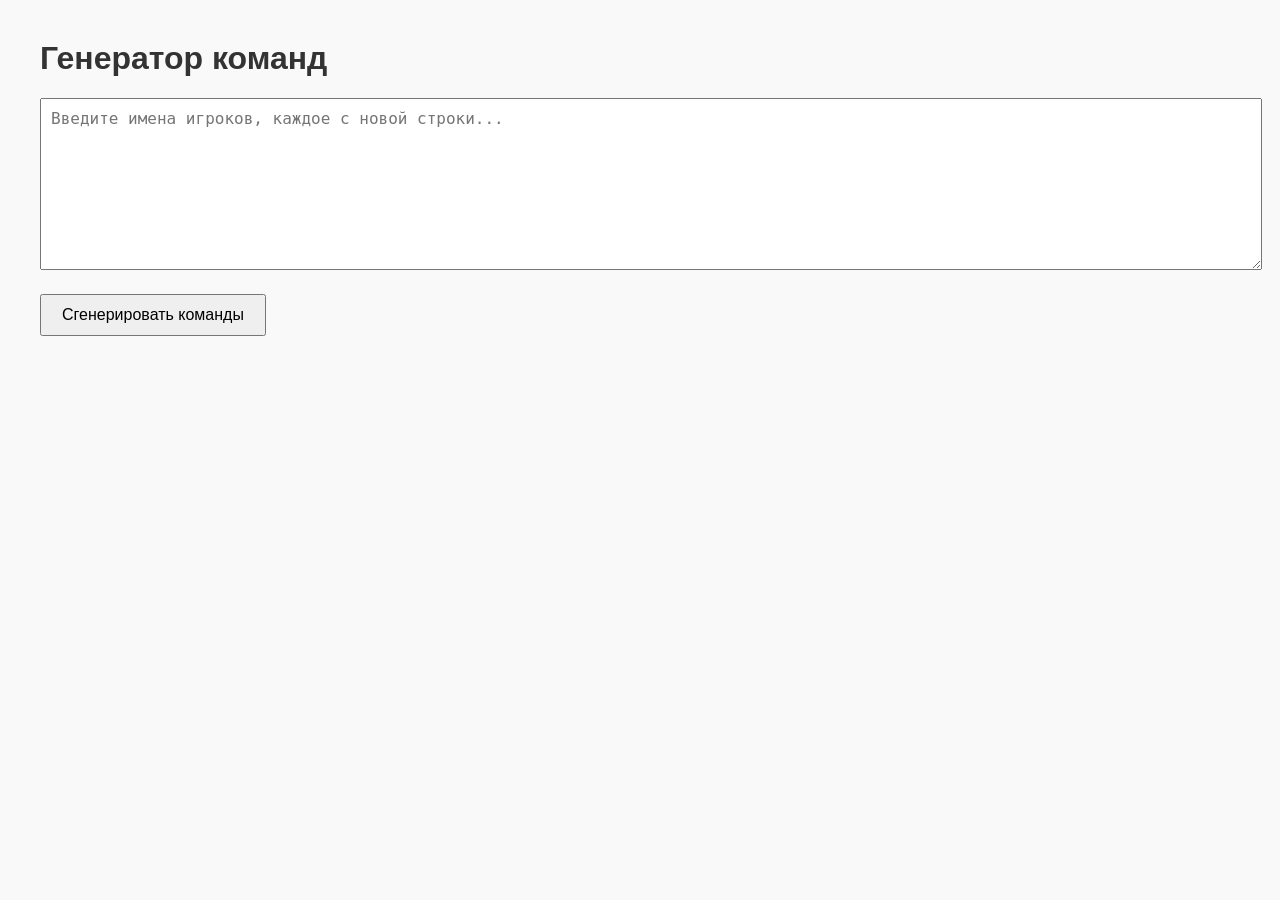
==== generator.html @ 9d255bdc "Update generator.html" ====
<!DOCTYPE html>
<html lang="ru">
<head>
    <meta charset="UTF-8">
    <title>Генератор команд</title>
    <style>
        body {
            font-family: Arial, sans-serif;
            margin: 40px;
            background-color: #f9f9f9;
        }
        h1 {
            color: #333;
        }
        textarea {
            width: 100%;
            height: 150px;
            padding: 10px;
            font-size: 16px;
            margin-bottom: 20px;
        }
        button {
            padding: 10px 20px;
            font-size: 16px;
            cursor: pointer;
            margin-bottom: 20px;
        }
        .team {
            border: 1px solid #ccc;
            padding: 15px;
            margin-bottom: 15px;
            background-color: #fff;
        }
        .team h3 {
            margin-top: 0;
        }
    </style>
</head>
<body>

<h1>Генератор команд</h1>

<textarea id="playerInput" placeholder="Введите имена игроков, каждое с новой строки..."></textarea>
<button onclick="generateTeams()">Сгенерировать команды</button>

<div id="teamsOutput"></div>

<script>
    function generateTeams() {
        const input = document.getElementById('playerInput').value;
        let players = input.split('\n').map(name => name.trim()).filter(name => name !== '');

        const outputDiv = document.getElementById('teamsOutput');
        outputDiv.innerHTML = '';

        if (players.length === 0) {
            outputDiv.innerHTML = '<p style="color:red;">Введите хотя бы одно имя.</p>';
            return;
        }

        // Перемешиваем игроков
        players = shuffleArray(players);

        // Определяем количество команд
        const maxTeamSize = 6;

        // Если игроков достаточно, то команды по 6 человек
        let teams = [];
        if (players.length >= maxTeamSize * 2) {
            let teamCount = Math.floor(players.length / maxTeamSize);
            let remainingPlayers = players.slice(0, teamCount * maxTeamSize);

            for (let i = 0; i < teamCount; i++) {
                teams.push(remainingPlayers.slice(i * maxTeamSize, (i + 1) * maxTeamSize));
            }
        } else {
            // Иначе делим всех поровну между двумя командами
            const half = Math.ceil(players.length / 2);
            teams.push(players.slice(0, half));
            teams.push(players.slice(half));
        }

        // Выводим команды
        teams.forEach((team, index) => {
            const teamDiv = document.createElement('div');
            teamDiv.className = 'team';
            teamDiv.innerHTML = `<h3>Команда ${index + 1}</h3><ul>${team.map(player => `<li>${player}</li>`).join('')}</ul>`;
            outputDiv.appendChild(teamDiv);
        });
    }

    // Функция случайного перемешивания (алгоритм Фишера–Йетса)
    function shuffleArray(array) {
        const newArray = [...array];
        for (let i = newArray.length - 1; i > 0; i--) {
            const j = Math.floor(Math.random() * (i + 1));
            [newArray[i], newArray[j]] = [newArray[j], newArray[i]];
        }
        return newArray;
    }
</script>

</body>
</html>
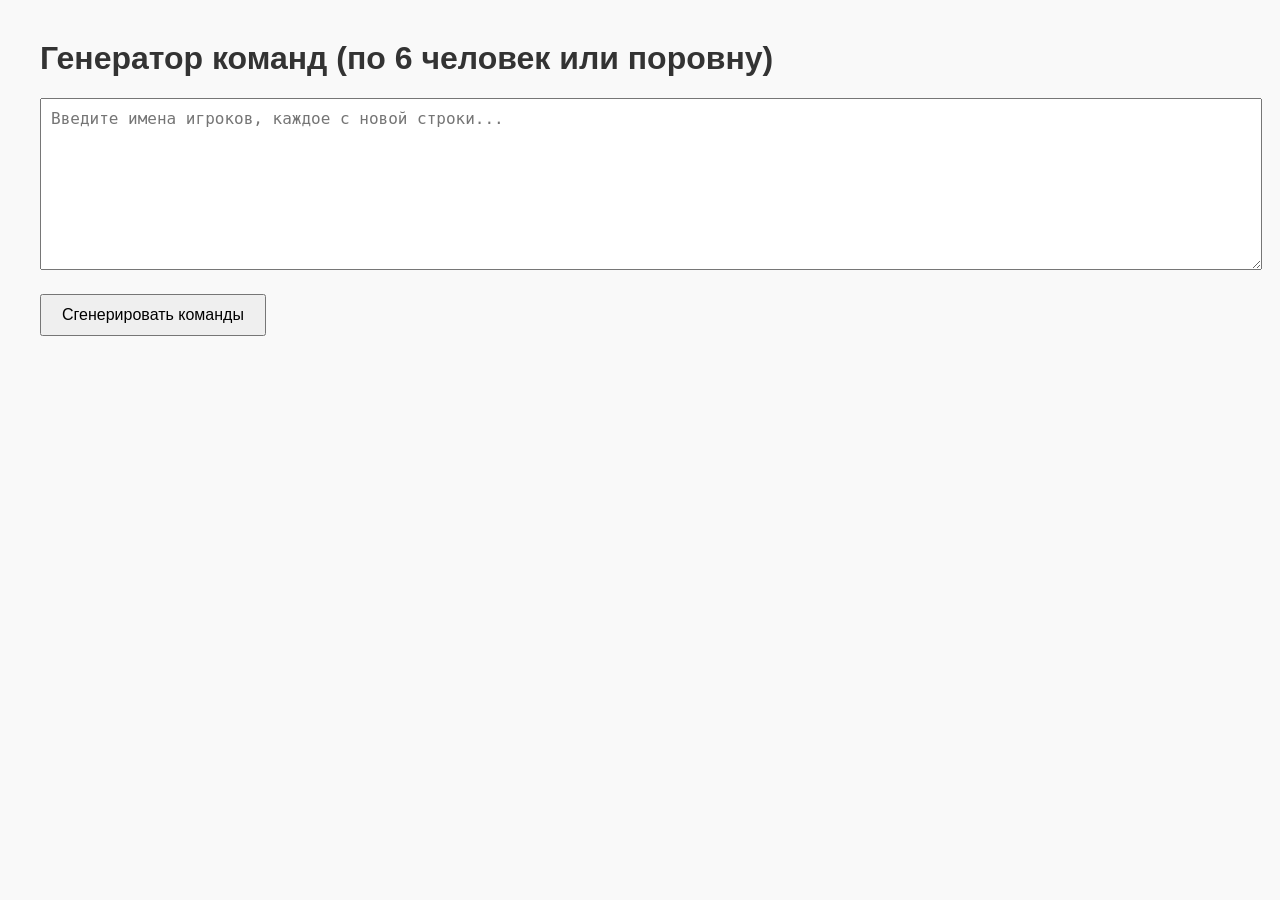
==== commit 1ad1a28d: "Add files via upload" ====
--- a/generator.html
+++ b/generator.html
@@ -38,7 +38,7 @@
 </head>
 <body>
 
-<h1>Генератор команд</h1>
+<h1>Генератор команд (по 6 человек или поровну)</h1>
 
 <textarea id="playerInput" placeholder="Введите имена игроков, каждое с новой строки..."></textarea>
 <button onclick="generateTeams()">Сгенерировать команды</button>
@@ -101,4 +101,4 @@
 </script>
 
 </body>
-</html>
+</html>
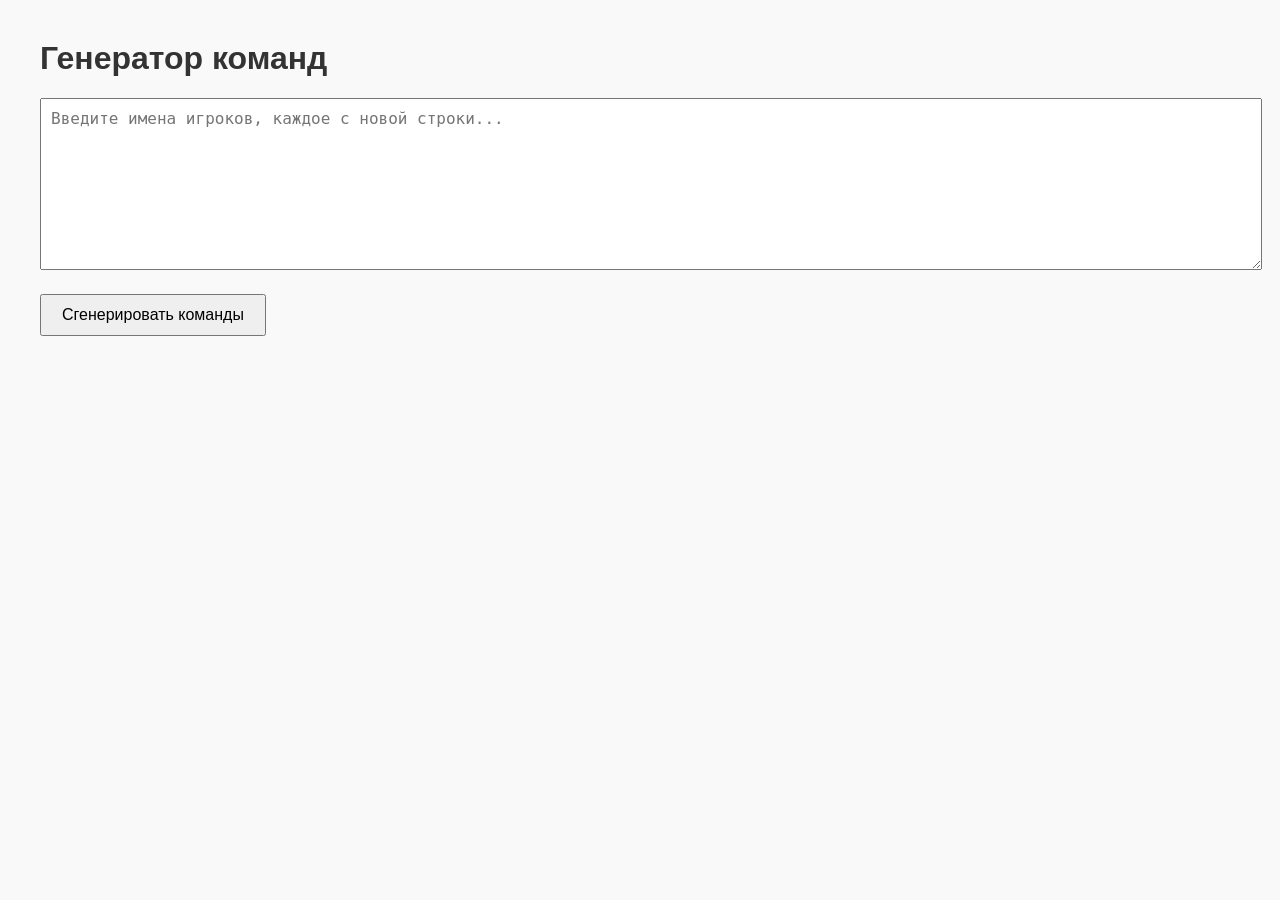
==== commit afb5fef3: "Update generator.html" ====
--- a/generator.html
+++ b/generator.html
@@ -38,7 +38,7 @@
 </head>
 <body>
 
-<h1>Генератор команд (по 6 человек или поровну)</h1>
+<h1>Генератор команд</h1>
 
 <textarea id="playerInput" placeholder="Введите имена игроков, каждое с новой строки..."></textarea>
 <button onclick="generateTeams()">Сгенерировать команды</button>
@@ -101,4 +101,4 @@
 </script>
 
 </body>
-</html>+</html>
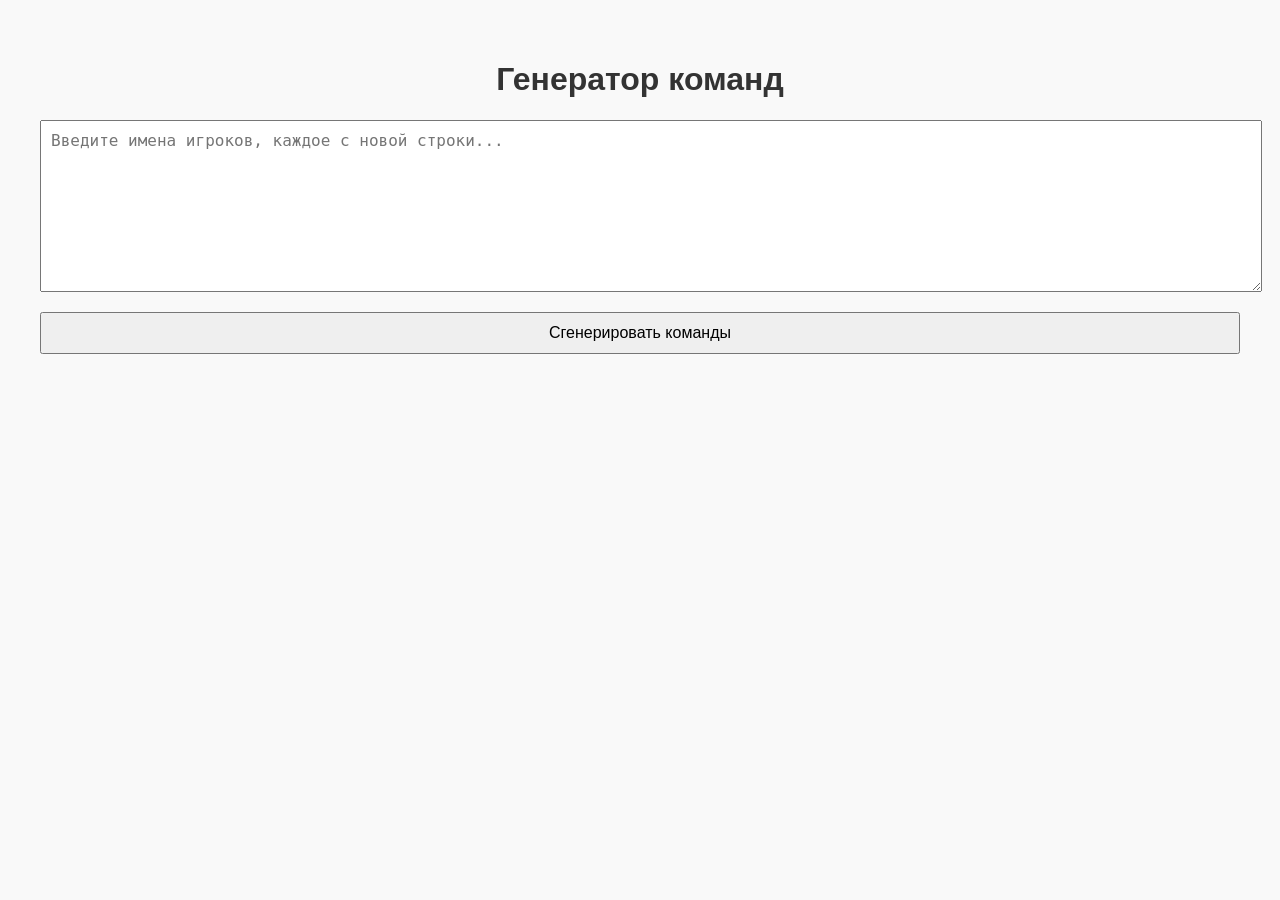
==== commit f1d16048: "Add files via upload" ====
--- a/generator.html
+++ b/generator.html
@@ -8,9 +8,12 @@
             font-family: Arial, sans-serif;
             margin: 40px;
             background-color: #f9f9f9;
+            display: flex;
+            flex-direction: column;
         }
         h1 {
             color: #333;
+            text-align: center;
         }
         textarea {
             width: 100%;
@@ -24,6 +27,7 @@
             font-size: 16px;
             cursor: pointer;
             margin-bottom: 20px;
+            user-select: none;
         }
         .team {
             border: 1px solid #ccc;
@@ -33,6 +37,16 @@
         }
         .team h3 {
             margin-top: 0;
+        }
+        @media screen and (max-width: 768px) {
+            button {
+                padding: 20px 20px;
+                width: 100%;
+                font-size: 20px;
+            }
+            h1 {
+                font-size: 50px;
+            }
         }
     </style>
 </head>
@@ -101,4 +115,4 @@
 </script>
 
 </body>
-</html>
+</html>
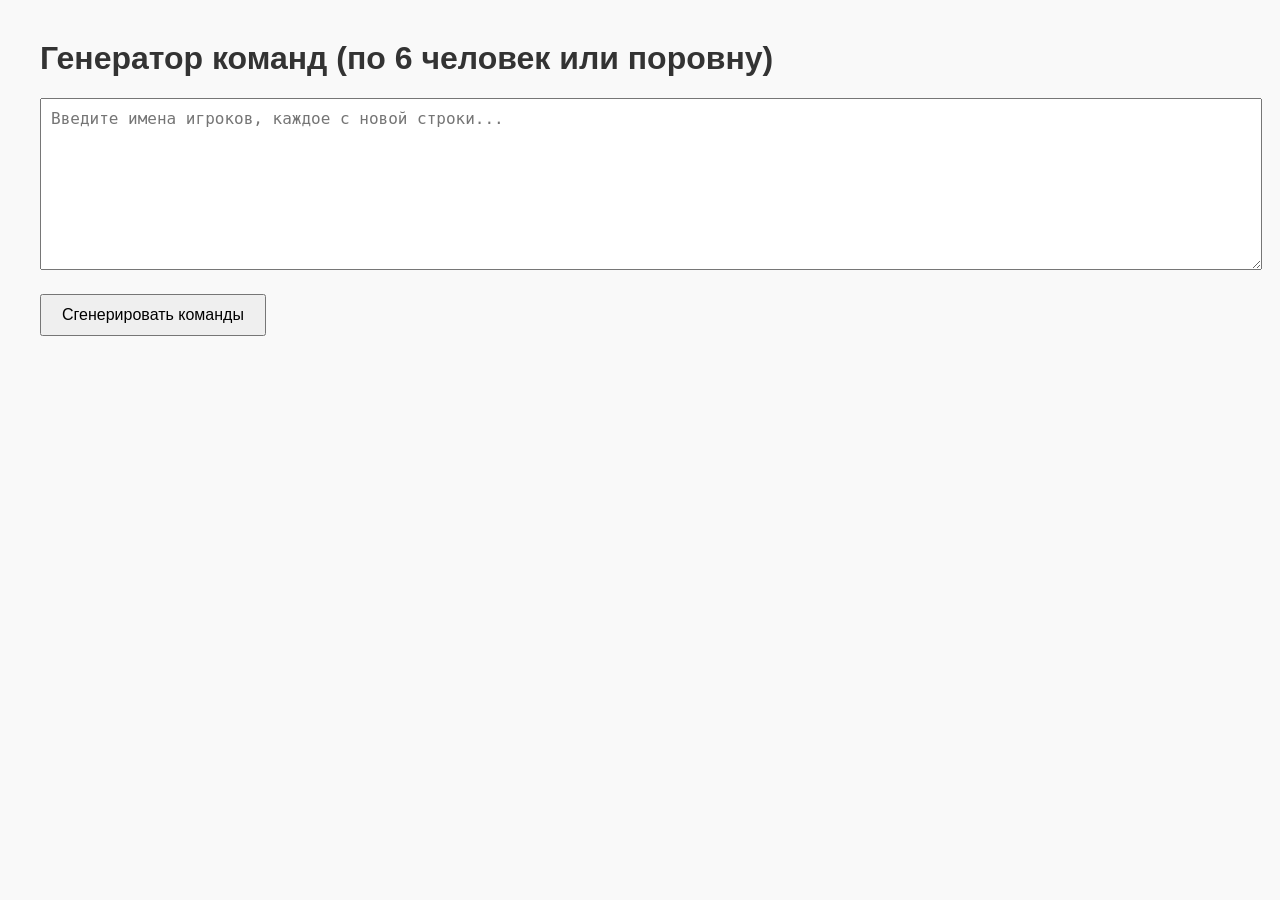
==== commit 8cff026f: "Add files via upload" ====
--- a/generator.html
+++ b/generator.html
@@ -1,5 +1,6 @@
 <!DOCTYPE html>
 <html lang="ru">
+
 <head>
     <meta charset="UTF-8">
     <title>Генератор команд</title>
@@ -8,13 +9,12 @@
             font-family: Arial, sans-serif;
             margin: 40px;
             background-color: #f9f9f9;
-            display: flex;
-            flex-direction: column;
         }
+
         h1 {
             color: #333;
-            text-align: center;
         }
+
         textarea {
             width: 100%;
             height: 150px;
@@ -22,97 +22,103 @@
             font-size: 16px;
             margin-bottom: 20px;
         }
+
         button {
             padding: 10px 20px;
             font-size: 16px;
             cursor: pointer;
             margin-bottom: 20px;
-            user-select: none;
         }
+
         .team {
             border: 1px solid #ccc;
             padding: 15px;
             margin-bottom: 15px;
             background-color: #fff;
         }
+
         .team h3 {
             margin-top: 0;
         }
+
         @media screen and (max-width: 768px) {
             button {
                 padding: 20px 20px;
                 width: 100%;
                 font-size: 20px;
             }
+
             h1 {
                 font-size: 50px;
             }
         }
     </style>
 </head>
+
 <body>
 
-<h1>Генератор команд</h1>
+    <h1>Генератор команд (по 6 человек или поровну)</h1>
 
-<textarea id="playerInput" placeholder="Введите имена игроков, каждое с новой строки..."></textarea>
-<button onclick="generateTeams()">Сгенерировать команды</button>
+    <textarea id="playerInput" placeholder="Введите имена игроков, каждое с новой строки..."></textarea>
+    <button onclick="generateTeams()">Сгенерировать команды</button>
 
-<div id="teamsOutput"></div>
+    <div id="teamsOutput"></div>
 
-<script>
-    function generateTeams() {
-        const input = document.getElementById('playerInput').value;
-        let players = input.split('\n').map(name => name.trim()).filter(name => name !== '');
+    <script>
+        function generateTeams() {
+            const input = document.getElementById('playerInput').value;
+            let players = input.split('\n').map(name => name.trim()).filter(name => name !== '');
 
-        const outputDiv = document.getElementById('teamsOutput');
-        outputDiv.innerHTML = '';
+            const outputDiv = document.getElementById('teamsOutput');
+            outputDiv.innerHTML = '';
 
-        if (players.length === 0) {
-            outputDiv.innerHTML = '<p style="color:red;">Введите хотя бы одно имя.</p>';
-            return;
+            if (players.length === 0) {
+                outputDiv.innerHTML = '<p style="color:red;">Введите хотя бы одно имя.</p>';
+                return;
+            }
+
+            // Перемешиваем игроков
+            players = shuffleArray(players);
+
+            // Определяем количество команд
+            const maxTeamSize = 6;
+
+            // Если игроков достаточно, то команды по 6 человек
+            let teams = [];
+            if (players.length >= maxTeamSize * 2) {
+                let teamCount = Math.floor(players.length / maxTeamSize);
+                let remainingPlayers = players.slice(0, teamCount * maxTeamSize);
+
+                for (let i = 0; i < teamCount; i++) {
+                    teams.push(remainingPlayers.slice(i * maxTeamSize, (i + 1) * maxTeamSize));
+                }
+            } else {
+                // Иначе делим всех поровну между двумя командами
+                const half = Math.ceil(players.length / 2);
+                teams.push(players.slice(0, half));
+                teams.push(players.slice(half));
+            }
+
+            // Выводим команды
+            teams.forEach((team, index) => {
+                const teamDiv = document.createElement('div');
+                teamDiv.className = 'team';
+                teamDiv.innerHTML = `<h3>Команда ${index + 1}</h3><ul>${team.map(player => `<li>${player}</li>`).join('')}</ul>`;
+                outputDiv.appendChild(teamDiv);
+            });
         }
 
-        // Перемешиваем игроков
-        players = shuffleArray(players);
-
-        // Определяем количество команд
-        const maxTeamSize = 6;
-
-        // Если игроков достаточно, то команды по 6 человек
-        let teams = [];
-        if (players.length >= maxTeamSize * 2) {
-            let teamCount = Math.floor(players.length / maxTeamSize);
-            let remainingPlayers = players.slice(0, teamCount * maxTeamSize);
-
-            for (let i = 0; i < teamCount; i++) {
-                teams.push(remainingPlayers.slice(i * maxTeamSize, (i + 1) * maxTeamSize));
+        // Функция случайного перемешивания (алгоритм Фишера–Йетса)
+        function shuffleArray(array) {
+            const newArray = [...array];
+            for (let i = newArray.length - 1; i > 0; i--) {
+                const j = Math.floor(Math.random() * (i + 1));
+                [newArray[i], newArray[j]] = [newArray[j], newArray[i]];
             }
-        } else {
-            // Иначе делим всех поровну между двумя командами
-            const half = Math.ceil(players.length / 2);
-            teams.push(players.slice(0, half));
-            teams.push(players.slice(half));
+            return newArray;
         }
-
-        // Выводим команды
-        teams.forEach((team, index) => {
-            const teamDiv = document.createElement('div');
-            teamDiv.className = 'team';
-            teamDiv.innerHTML = `<h3>Команда ${index + 1}</h3><ul>${team.map(player => `<li>${player}</li>`).join('')}</ul>`;
-            outputDiv.appendChild(teamDiv);
-        });
-    }
-
-    // Функция случайного перемешивания (алгоритм Фишера–Йетса)
-    function shuffleArray(array) {
-        const newArray = [...array];
-        for (let i = newArray.length - 1; i > 0; i--) {
-            const j = Math.floor(Math.random() * (i + 1));
-            [newArray[i], newArray[j]] = [newArray[j], newArray[i]];
-        }
-        return newArray;
-    }
-</script>
+    </script>
 
 </body>
+
 </html>
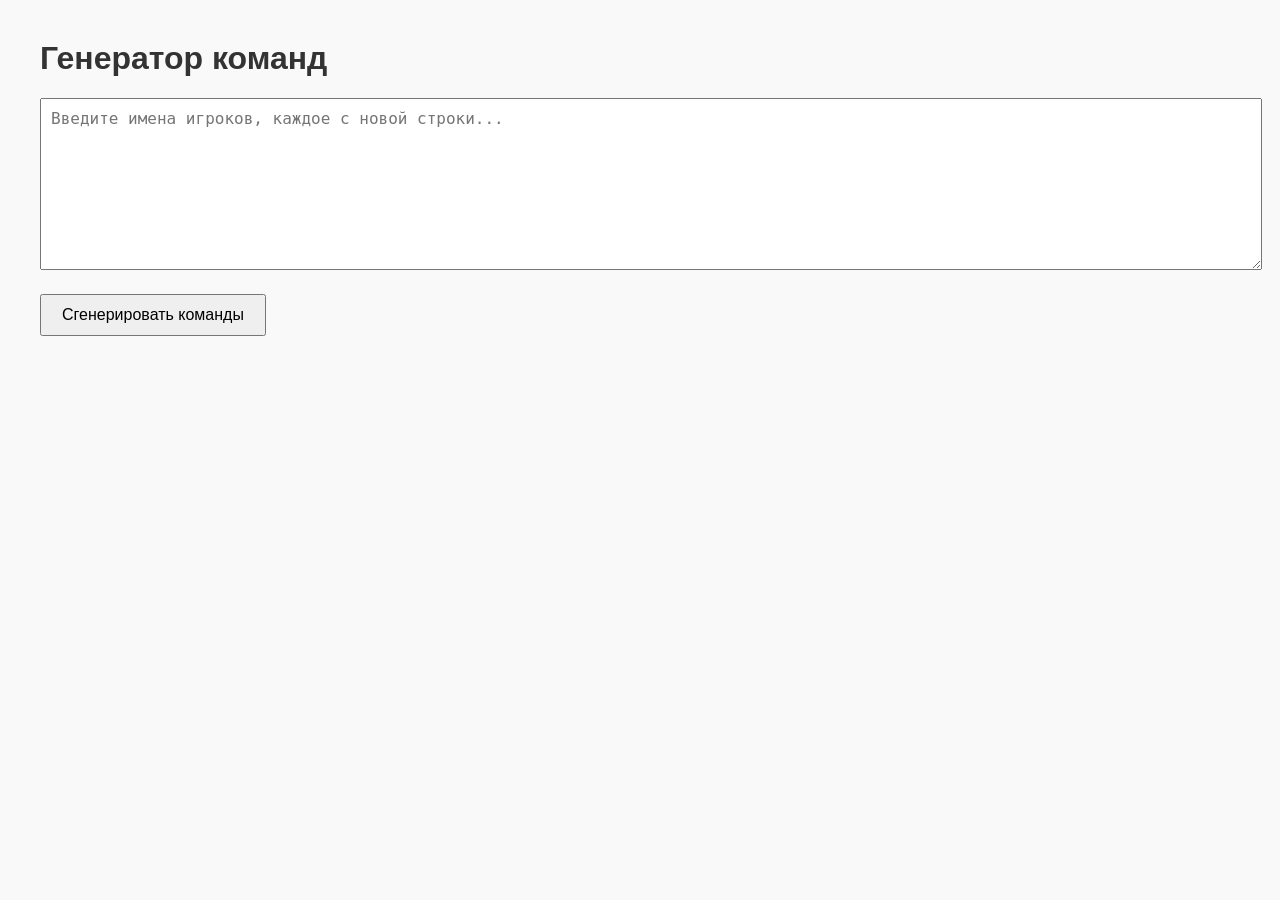
==== commit 264bb217: "Add files via upload" ====
--- a/generator.html
+++ b/generator.html
@@ -57,7 +57,7 @@
 
 <body>
 
-    <h1>Генератор команд (по 6 человек или поровну)</h1>
+    <h1>Генератор команд</h1>
 
     <textarea id="playerInput" placeholder="Введите имена игроков, каждое с новой строки..."></textarea>
     <button onclick="generateTeams()">Сгенерировать команды</button>
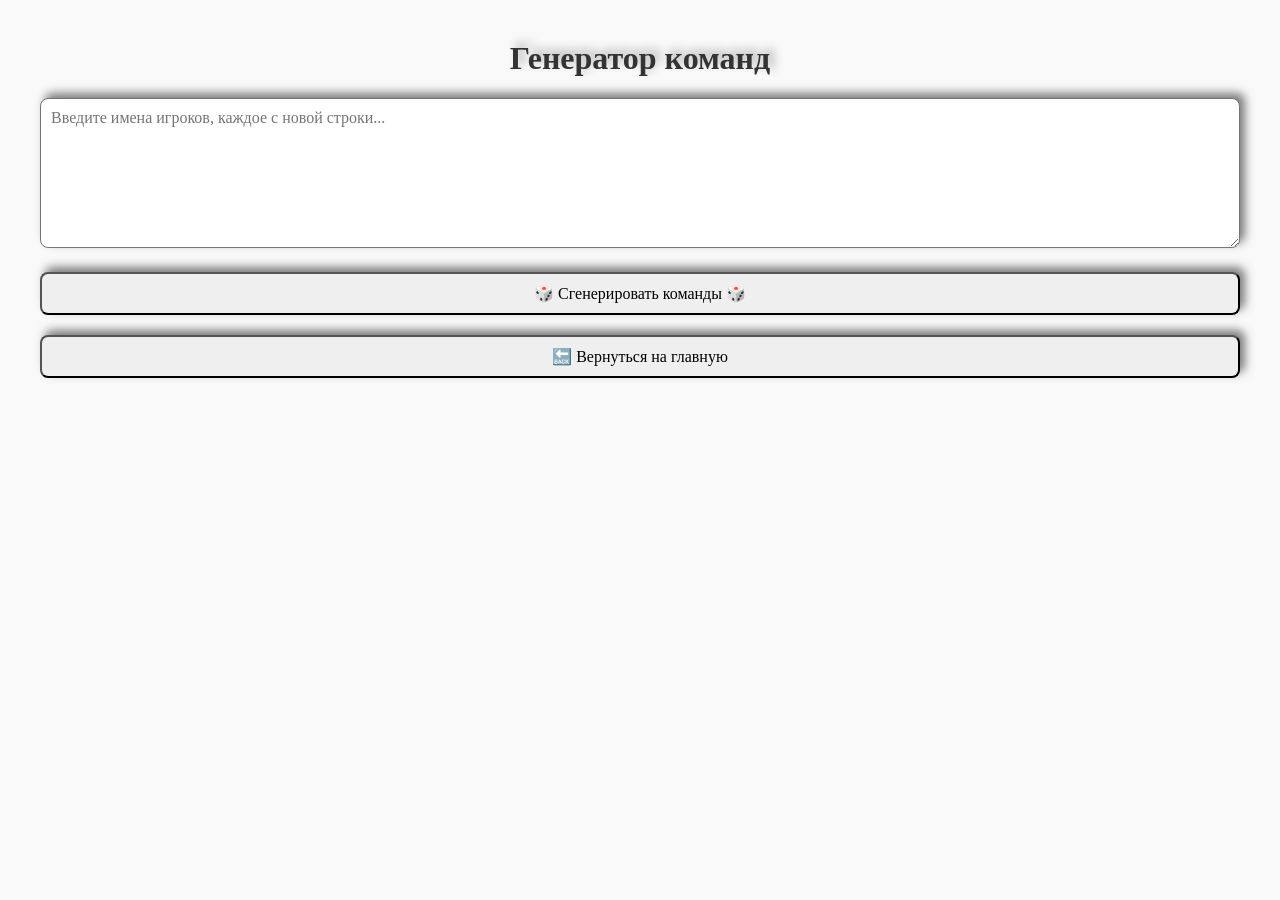
==== commit 2490fb5b: "Add files via upload" ====
--- a/generator.html
+++ b/generator.html
@@ -3,56 +3,17 @@
 
 <head>
     <meta charset="UTF-8">
+    <meta name="viewport" content="width=device-width, initial-scale=1.0">
+    <meta name="description" content="Are we going to play today?">
+    <meta name="author" content="unlucky666root">
+    <meta property="og:title" content="Are we going to play today?">
+    <meta property="og:url" content="unlucky666god.github.io">
+    <meta property="og:image" content="background.png">
+    <meta property="og:description" content="Team's generator for play">
+    <meta property="og:site_name" content="Team's generator">
+    <link rel="shortcut icon" href="/img/favicon.png" type="image/x-icon">
+    <link rel="stylesheet" href="/css/generator.css">
     <title>Генератор команд</title>
-    <style>
-        body {
-            font-family: Arial, sans-serif;
-            margin: 40px;
-            background-color: #f9f9f9;
-        }
-
-        h1 {
-            color: #333;
-        }
-
-        textarea {
-            width: 100%;
-            height: 150px;
-            padding: 10px;
-            font-size: 16px;
-            margin-bottom: 20px;
-        }
-
-        button {
-            padding: 10px 20px;
-            font-size: 16px;
-            cursor: pointer;
-            margin-bottom: 20px;
-        }
-
-        .team {
-            border: 1px solid #ccc;
-            padding: 15px;
-            margin-bottom: 15px;
-            background-color: #fff;
-        }
-
-        .team h3 {
-            margin-top: 0;
-        }
-
-        @media screen and (max-width: 768px) {
-            button {
-                padding: 20px 20px;
-                width: 100%;
-                font-size: 20px;
-            }
-
-            h1 {
-                font-size: 50px;
-            }
-        }
-    </style>
 </head>
 
 <body>
@@ -60,64 +21,13 @@
     <h1>Генератор команд</h1>
 
     <textarea id="playerInput" placeholder="Введите имена игроков, каждое с новой строки..."></textarea>
-    <button onclick="generateTeams()">Сгенерировать команды</button>
+    <button onclick="generateTeams()">🎲 Сгенерировать команды 🎲</button>
 
     <div id="teamsOutput"></div>
 
-    <script>
-        function generateTeams() {
-            const input = document.getElementById('playerInput').value;
-            let players = input.split('\n').map(name => name.trim()).filter(name => name !== '');
+    <button onclick="comeback()">🔙 Вернуться на главную </button>
 
-            const outputDiv = document.getElementById('teamsOutput');
-            outputDiv.innerHTML = '';
-
-            if (players.length === 0) {
-                outputDiv.innerHTML = '<p style="color:red;">Введите хотя бы одно имя.</p>';
-                return;
-            }
-
-            // Перемешиваем игроков
-            players = shuffleArray(players);
-
-            // Определяем количество команд
-            const maxTeamSize = 6;
-
-            // Если игроков достаточно, то команды по 6 человек
-            let teams = [];
-            if (players.length >= maxTeamSize * 2) {
-                let teamCount = Math.floor(players.length / maxTeamSize);
-                let remainingPlayers = players.slice(0, teamCount * maxTeamSize);
-
-                for (let i = 0; i < teamCount; i++) {
-                    teams.push(remainingPlayers.slice(i * maxTeamSize, (i + 1) * maxTeamSize));
-                }
-            } else {
-                // Иначе делим всех поровну между двумя командами
-                const half = Math.ceil(players.length / 2);
-                teams.push(players.slice(0, half));
-                teams.push(players.slice(half));
-            }
-
-            // Выводим команды
-            teams.forEach((team, index) => {
-                const teamDiv = document.createElement('div');
-                teamDiv.className = 'team';
-                teamDiv.innerHTML = `<h3>Команда ${index + 1}</h3><ul>${team.map(player => `<li>${player}</li>`).join('')}</ul>`;
-                outputDiv.appendChild(teamDiv);
-            });
-        }
-
-        // Функция случайного перемешивания (алгоритм Фишера–Йетса)
-        function shuffleArray(array) {
-            const newArray = [...array];
-            for (let i = newArray.length - 1; i > 0; i--) {
-                const j = Math.floor(Math.random() * (i + 1));
-                [newArray[i], newArray[j]] = [newArray[j], newArray[i]];
-            }
-            return newArray;
-        }
-    </script>
+    <script src="/JS/generator.js"></script>
 
 </body>
 
--- a/css/generator.css
+++ b/css/generator.css
@@ -0,0 +1,94 @@
+* {
+            box-sizing: border-box;
+            text-decoration: none;
+            font-family: "TikTok sans";
+        }
+
+        body {
+            margin: 40px;
+            background-color: #f9f9f9;
+            text-align: center;
+        }
+
+        h1 {
+            color: #333;
+            text-shadow: 5px -5px 10px rgba(0, 0, 0, 0.3);
+            user-select: none;
+        }
+
+        textarea {
+            width: 100%;
+            height: 150px;
+            padding: 10px;
+            font-size: 16px;
+            margin-bottom: 20px;
+            border-radius: 8px;
+            box-shadow: 5px -5px 10px rgba(0, 0, 0, 0.5);
+            user-select: none;
+        }
+
+        button {
+            padding: 10px 20px;
+            font-size: 16px;
+            cursor: pointer;
+            width: 100%;
+            margin-bottom: 20px;
+            border-radius: 8px;
+            box-shadow: 5px -5px 10px rgba(0, 0, 0, 0.5);
+            transition: all .3s ease;
+            user-select: none;
+        }
+
+        button:hover {
+            background-color: #c5c5c5;
+            transform: scale(1.1);
+            box-shadow: 10px -10px 20px rgba(0, 0, 0, 0.5);
+        }
+
+        button:active {
+            background-color: #9e9e9e;
+            transform: scale(0.9);
+            box-shadow: 2px -2px 5px rgba(0, 0, 0, 0.5);
+        }
+
+        .team {
+            border: 1px solid #ccc;
+            padding: 15px;
+            margin-bottom: 15px;
+            background-color: #fff;
+        }
+
+        .team h3 {
+            margin-top: 0;
+        }
+
+        @media screen and (max-width: 768px) {
+            body {
+                text-align: center;
+            }
+
+            button {
+                padding: 20px 20px;
+                width: 100%;
+                font-size: 20px;
+                border-radius: 8px;
+                box-shadow: 5px -5px 10px rgba(0, 0, 0, 0.5);
+                transition: all .3s ease;
+            }
+
+            button:hover {
+                background-color: #c5c5c5;
+                transform: scale(1.1);
+                box-shadow: 10px -10px 20px rgba(0, 0, 0, 0.5);
+            }
+
+            button:active {
+                background-color: #9e9e9e;
+                transform: scale(0.9);
+                box-shadow: 2px -2px 5px rgba(0, 0, 0, 0.5);
+            }
+
+            h1 {
+                font-size: 50px;
+            }
+        }
